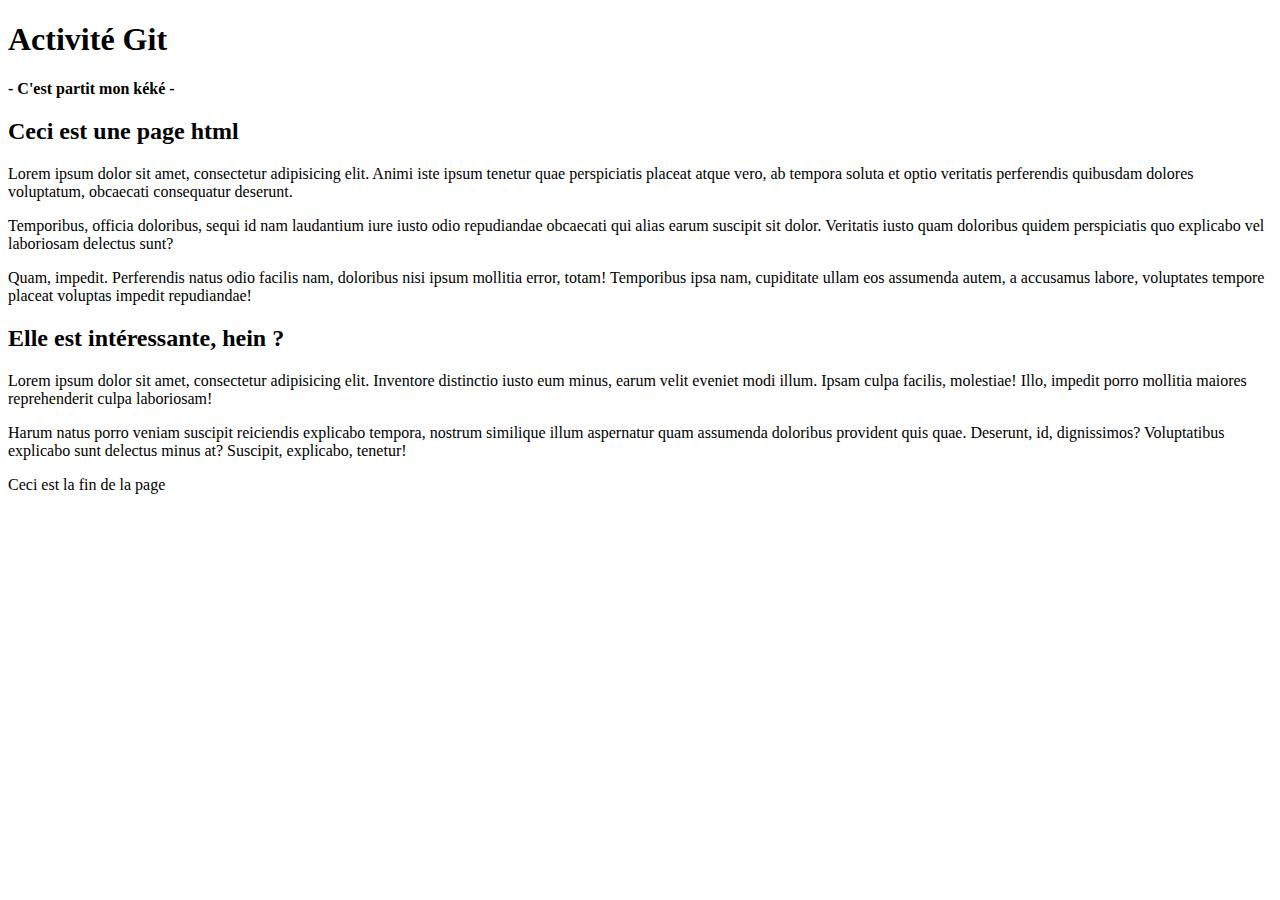
==== index.html @ 36120f5b "Création du repository, de la page index.html et de son squelette" ====
<!DOCTYPE html>
<html>
<head>
    <meta charset="utf-8">
    <title>Activité Git</title>
</head>
<body>

    <header>
        <h1>Activité Git</h1>
        <strong>- C'est partit mon kéké -</strong>
    </header>

    <section>
        <h2>Ceci est une page html</h2>
        <p>Lorem ipsum dolor sit amet, consectetur adipisicing elit. Animi iste ipsum tenetur quae perspiciatis placeat atque vero, ab tempora soluta et optio veritatis perferendis quibusdam dolores voluptatum, obcaecati consequatur deserunt.</p>
        <p>Temporibus, officia doloribus, sequi id nam laudantium iure iusto odio repudiandae obcaecati qui alias earum suscipit sit dolor. Veritatis iusto quam doloribus quidem perspiciatis quo explicabo vel laboriosam delectus sunt?</p>
        <p>Quam, impedit. Perferendis natus odio facilis nam, doloribus nisi ipsum mollitia error, totam! Temporibus ipsa nam, cupiditate ullam eos assumenda autem, a accusamus labore, voluptates tempore placeat voluptas impedit repudiandae!</p>
    </section>
    
    <section>
        <h2>Elle est intéressante, hein ?</h2>
        <p>Lorem ipsum dolor sit amet, consectetur adipisicing elit. Inventore distinctio iusto eum minus, earum velit eveniet modi illum. Ipsam culpa facilis, molestiae! Illo, impedit porro mollitia maiores reprehenderit culpa laboriosam!</p>
        <p>Harum natus porro veniam suscipit reiciendis explicabo tempora, nostrum similique illum aspernatur quam assumenda doloribus provident quis quae. Deserunt, id, dignissimos? Voluptatibus explicabo sunt delectus minus at? Suscipit, explicabo, tenetur!</p>
    </section>

    <footer>
        <p>Ceci est la fin de la page</p>
    </footer>

</body>
</html>
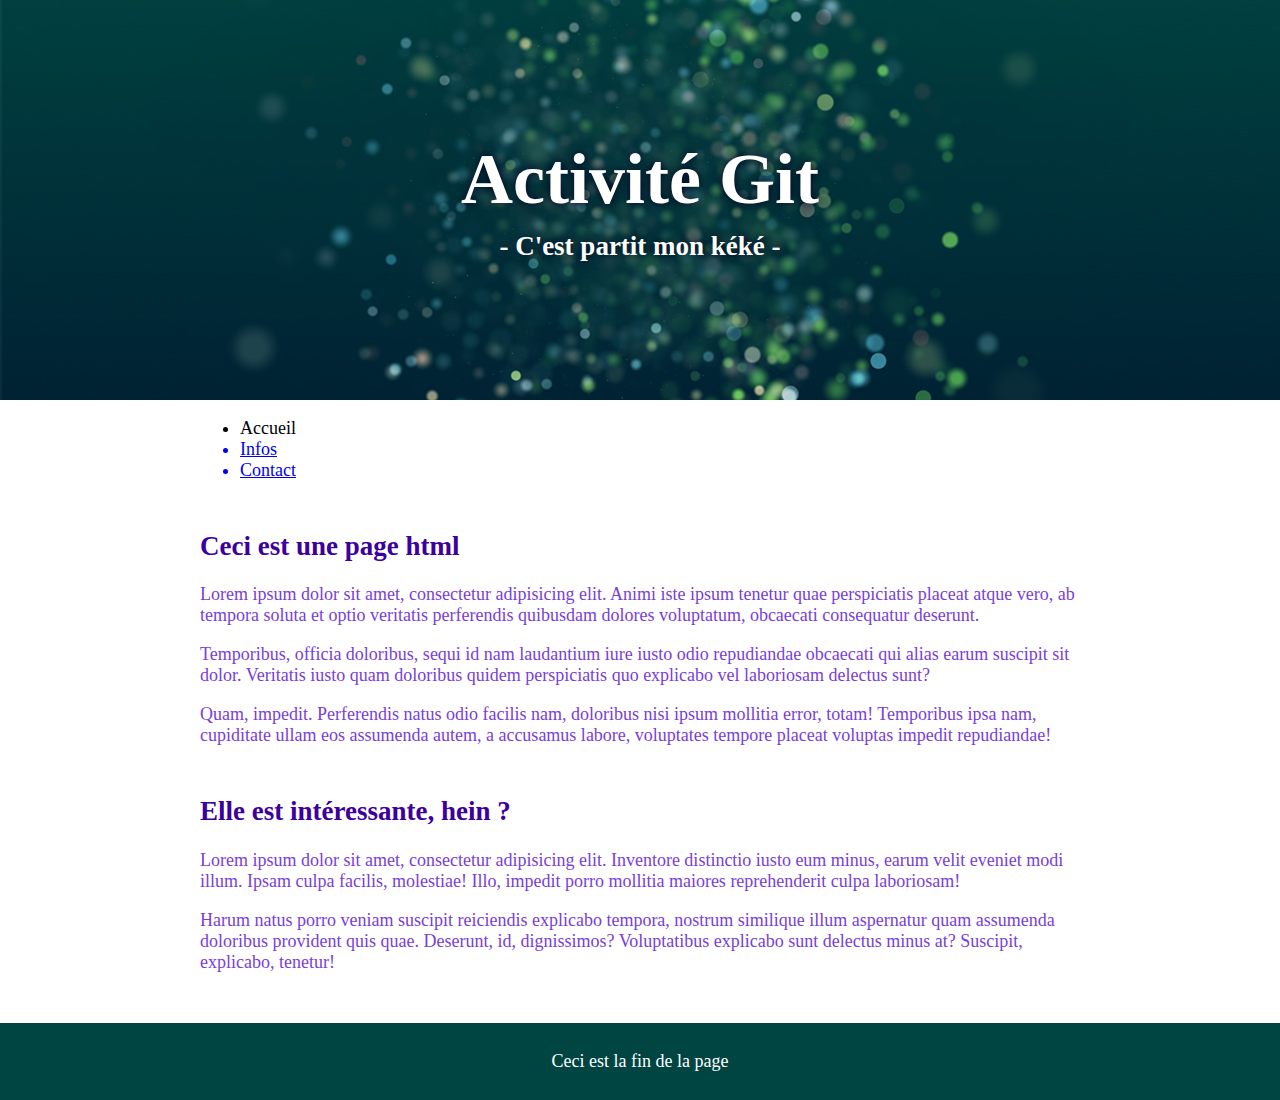
==== commit 0b801b8f: "Ajout des pages infos.html et contact.html ainsi que d'un menu de navigation" ====
--- a/index.html
+++ b/index.html
@@ -3,6 +3,8 @@
 <head>
     <meta charset="utf-8">
     <title>Activité Git</title>
+    <link rel="stylesheet" type="text/css" href="polices/ubuntu-webfont/ubuntu-webfont.css">
+    <link rel="stylesheet" type="text/css" href="styles.css">
 </head>
 <body>
 
@@ -10,6 +12,14 @@
         <h1>Activité Git</h1>
         <strong>- C'est partit mon kéké -</strong>
     </header>
+
+    <nav>
+        <ul>
+            <a href="index.html"></a><li>Accueil</li></a>
+            <a href="infos.html"><li>Infos</li></a>
+            <a href="contact.html"><li>Contact</li></a>
+        </ul>
+    </nav>
 
     <section>
         <h2>Ceci est une page html</h2>
--- a/polices/ubuntu-webfont/ubuntu-webfont.css
+++ b/polices/ubuntu-webfont/ubuntu-webfont.css
@@ -0,0 +1,85 @@
+
+@font-face {
+    font-family: 'ubuntu-regular';
+    src: url('ubuntu-r-webfont.eot');
+    src: url('ubuntu-r-webfont.eot?#iefix') format('embedded-opentype'),
+         url('ubuntu-r-webfont.woff2') format('woff2'),
+         url('ubuntu-r-webfont.woff') format('woff'),
+         url('ubuntu-r-webfont.ttf') format('truetype'),
+         url('ubuntu-r-webfont.svg#ubunturegular') format('svg');
+    font-weight: normal;
+    font-style: normal;
+}
+
+@font-face {
+    font-family: 'ubuntu-italic';
+    src: url('ubuntu-ri-webfont.eot');
+    src: url('ubuntu-ri-webfont.eot?#iefix') format('embedded-opentype'),
+         url('ubuntu-ri-webfont.woff2') format('woff2'),
+         url('ubuntu-ri-webfont.woff') format('woff'),
+         url('ubuntu-ri-webfont.ttf') format('truetype'),
+         url('ubuntu-ri-webfont.svg#ubuntuitalic') format('svg');
+    font-weight: normal;
+    font-style: normal;
+}
+
+@font-face {
+    font-family: 'ubuntu-bold';
+    src: url('ubuntu-b-webfont.eot');
+    src: url('ubuntu-b-webfont.eot?#iefix') format('embedded-opentype'),
+         url('ubuntu-b-webfont.woff2') format('woff2'),
+         url('ubuntu-b-webfont.woff') format('woff'),
+         url('ubuntu-b-webfont.ttf') format('truetype'),
+         url('ubuntu-b-webfont.svg#ubuntubold') format('svg');
+    font-weight: normal;
+    font-style: normal;
+
+}
+
+@font-face {
+    font-family: 'ubuntu-bold-italic';
+    src: url('ubuntu-bi-webfont.eot');
+    src: url('ubuntu-bi-webfont.eot?#iefix') format('embedded-opentype'),
+         url('ubuntu-bi-webfont.woff2') format('woff2'),
+         url('ubuntu-bi-webfont.woff') format('woff'),
+         url('ubuntu-bi-webfont.ttf') format('truetype'),
+         url('ubuntu-bi-webfont.svg#ubuntubold_italic') format('svg');
+    font-weight: normal;
+    font-style: normal;
+}
+
+@font-face {
+    font-family: 'ubuntu-condensed-regular';
+    src: url('ubuntu-c-webfont.eot');
+    src: url('ubuntu-c-webfont.eot?#iefix') format('embedded-opentype'),
+         url('ubuntu-c-webfont.woff2') format('woff2'),
+         url('ubuntu-c-webfont.woff') format('woff'),
+         url('ubuntu-c-webfont.ttf') format('truetype'),
+         url('ubuntu-c-webfont.svg#ubuntu-condensedregular') format('svg');
+    font-weight: normal;
+    font-style: normal;
+}
+
+@font-face {
+    font-family: 'ubuntu-light';
+    src: url('ubuntu-l-webfont.eot');
+    src: url('ubuntu-l-webfont.eot?#iefix') format('embedded-opentype'),
+         url('ubuntu-l-webfont.woff2') format('woff2'),
+         url('ubuntu-l-webfont.woff') format('woff'),
+         url('ubuntu-l-webfont.ttf') format('truetype'),
+         url('ubuntu-l-webfont.svg#ubuntulight') format('svg');
+    font-weight: normal;
+    font-style: normal;
+}
+
+@font-face {
+    font-family: 'ubuntu-light-italic';
+    src: url('ubuntu-li-webfont.eot');
+    src: url('ubuntu-li-webfont.eot?#iefix') format('embedded-opentype'),
+         url('ubuntu-li-webfont.woff2') format('woff2'),
+         url('ubuntu-li-webfont.woff') format('woff'),
+         url('ubuntu-li-webfont.ttf') format('truetype'),
+         url('ubuntu-li-webfont.svg#ubuntulight_italic') format('svg');
+    font-weight: normal;
+    font-style: normal;
+}--- a/styles.css
+++ b/styles.css
@@ -0,0 +1,51 @@
+body {
+    font-family: ubuntu;
+    font-size: 18px;
+    margin: 0 200px;
+}
+
+header, footer {
+    margin: 0 -200px;
+    color: #fff;
+}
+
+header {
+    display: flex;
+    flex-direction: column;
+    justify-content: center;
+    align-items: center;
+    height: 400px;
+    background-image: url(images/fond-accueil.jpg);
+    background-size: cover;
+    background-position: center;
+}
+
+header > * {
+    margin: 0;
+    text-shadow: 0 0 10px #002;
+}
+
+header h1 {
+    font-size: 4em;
+    margin-bottom: 10px;
+}
+
+header strong {
+    font-size: 1.5em;
+}
+
+section h2 {
+    margin-top:  50px;
+    color: #3c009f;
+}
+
+section p {
+    color: #793eda;
+}
+
+footer {
+    background-color: #004541;
+    margin-top: 50px;
+    padding: 10px 200px;
+    text-align: center;
+}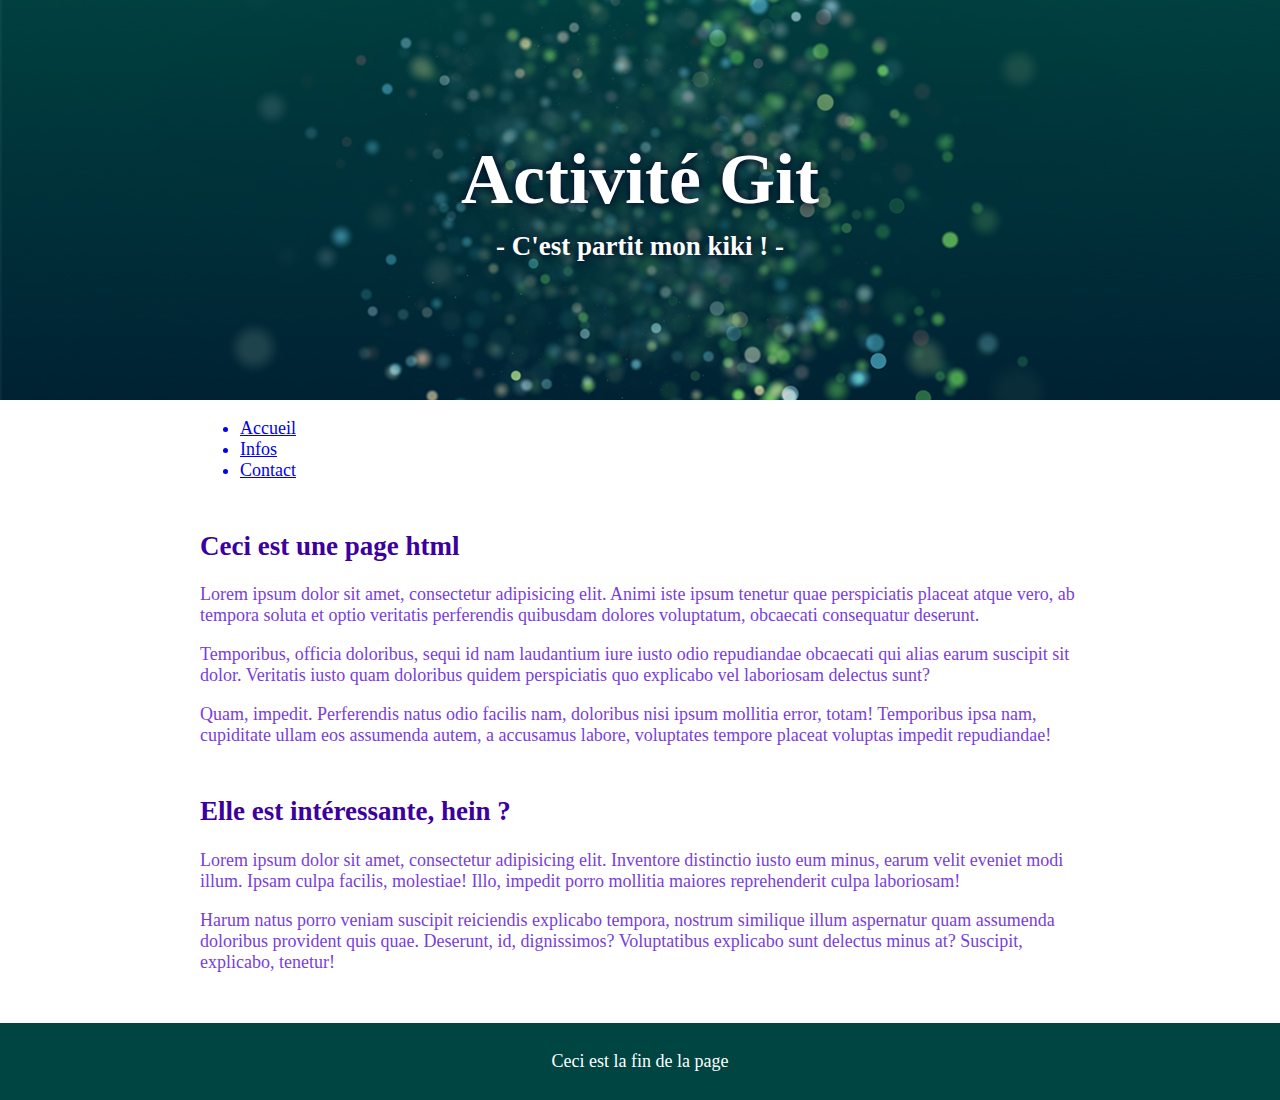
==== commit 880c1da7: "Résolution des problèmes de liens du menu de navigation ainsi que des images" ====
--- a/index.html
+++ b/index.html
@@ -10,12 +10,12 @@
 
     <header>
         <h1>Activité Git</h1>
-        <strong>- C'est partit mon kéké -</strong>
+        <strong>- C'est partit mon kiki ! -</strong>
     </header>
 
     <nav>
         <ul>
-            <a href="index.html"></a><li>Accueil</li></a>
+            <a href="index.html"><li>Accueil</li></a>
             <a href="infos.html"><li>Infos</li></a>
             <a href="contact.html"><li>Contact</li></a>
         </ul>
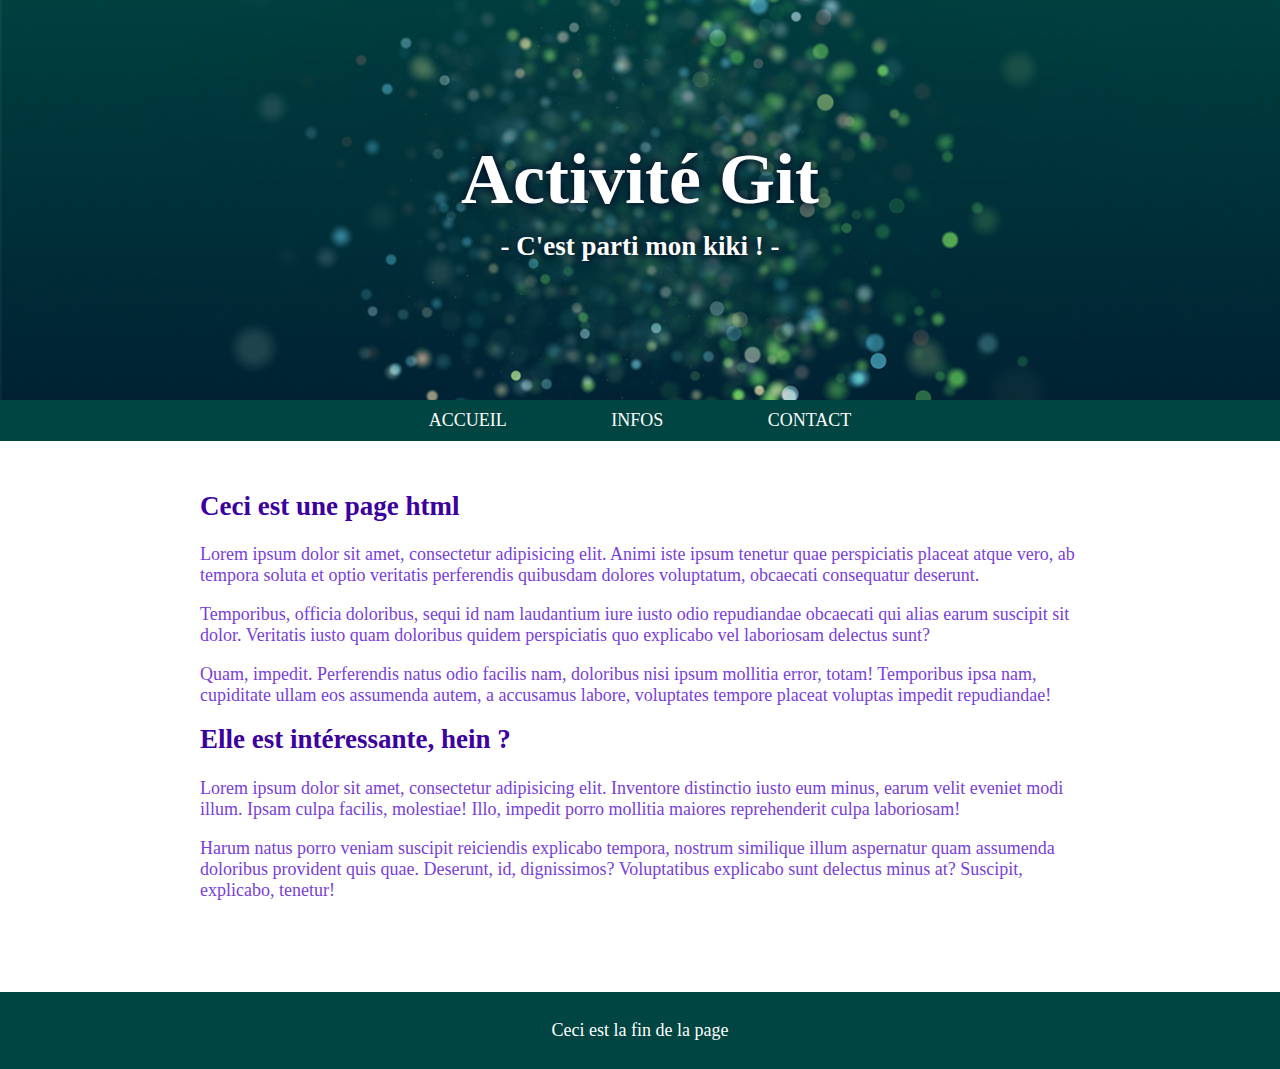
==== commit 4bcf9070: "Correction du slogan…" ====
--- a/index.html
+++ b/index.html
@@ -10,7 +10,7 @@
 
     <header>
         <h1>Activité Git</h1>
-        <strong>- C'est partit mon kiki ! -</strong>
+        <strong>- C'est parti mon kiki ! -</strong>
     </header>
 
     <nav>
--- a/styles.css
+++ b/styles.css
@@ -1,13 +1,23 @@
+html {
+    height: 100%;
+}
+
 body {
+    position: relative;
     font-family: ubuntu;
     font-size: 18px;
-    margin: 0 200px;
+    margin: 0 200px 150px;
+    min-height: 100%;
 }
 
-header, footer {
+header, nav, footer {
     margin: 0 -200px;
     color: #fff;
+    background-color: #004541;
 }
+
+
+
 
 header {
     display: flex;
@@ -34,18 +44,50 @@
     font-size: 1.5em;
 }
 
+
+
+
+nav ul {
+    margin: 0 0 50px;
+    padding: 0;
+    list-style: none;
+    text-align: center;
+}
+
+nav li {
+    display: inline-block;
+    padding: 10px 50px;
+    text-transform: uppercase;
+}
+
+nav a {
+    color: white;
+}
+
+
 section h2 {
-    margin-top:  50px;
+    margin-top:  0;
     color: #3c009f;
 }
 
-section p {
+section {
+    overflow: hidden;
+}
+
+section > p {
     color: #793eda;
 }
 
+section img {
+    height: 250px;
+    float: left;
+    margin: 0 30px 20px 0;
+}
+
 footer {
-    background-color: #004541;
-    margin-top: 50px;
+    position: absolute;
+    width: 100%;
+    bottom: -150px;
     padding: 10px 200px;
     text-align: center;
 }